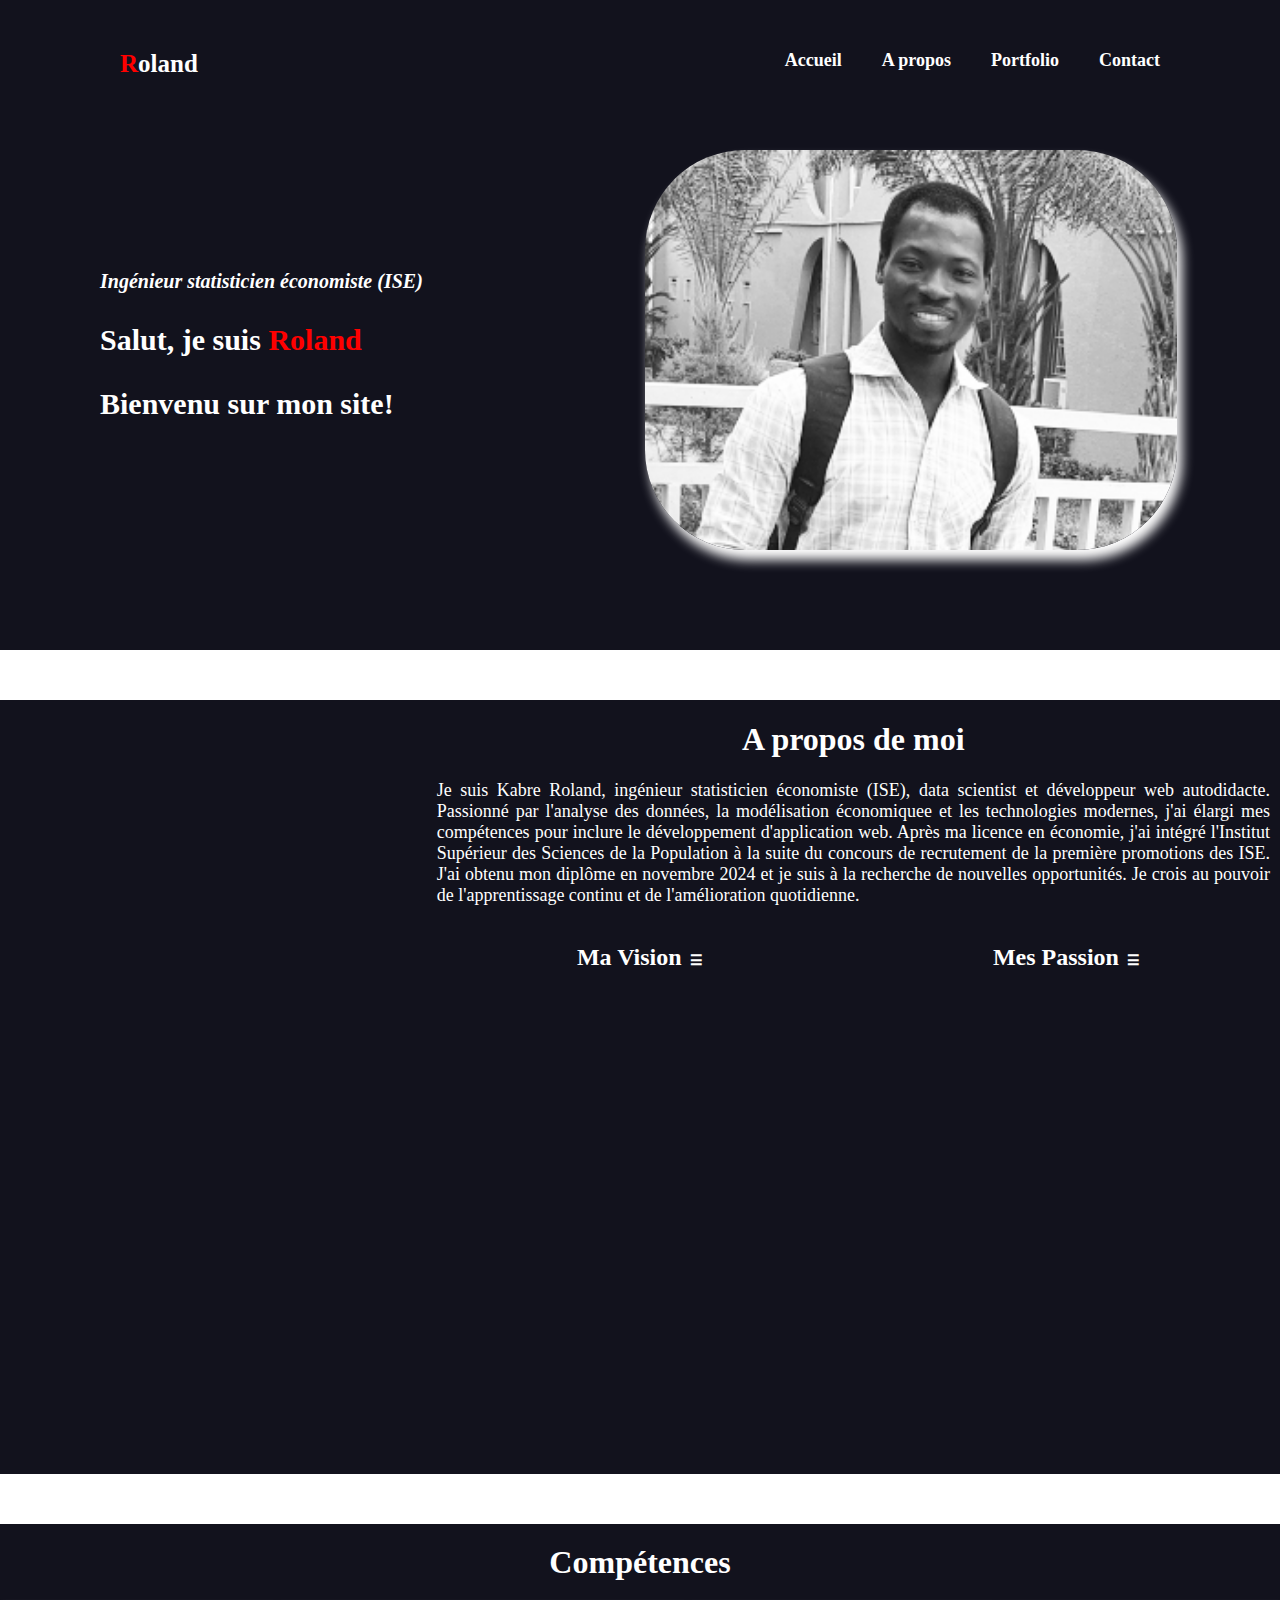
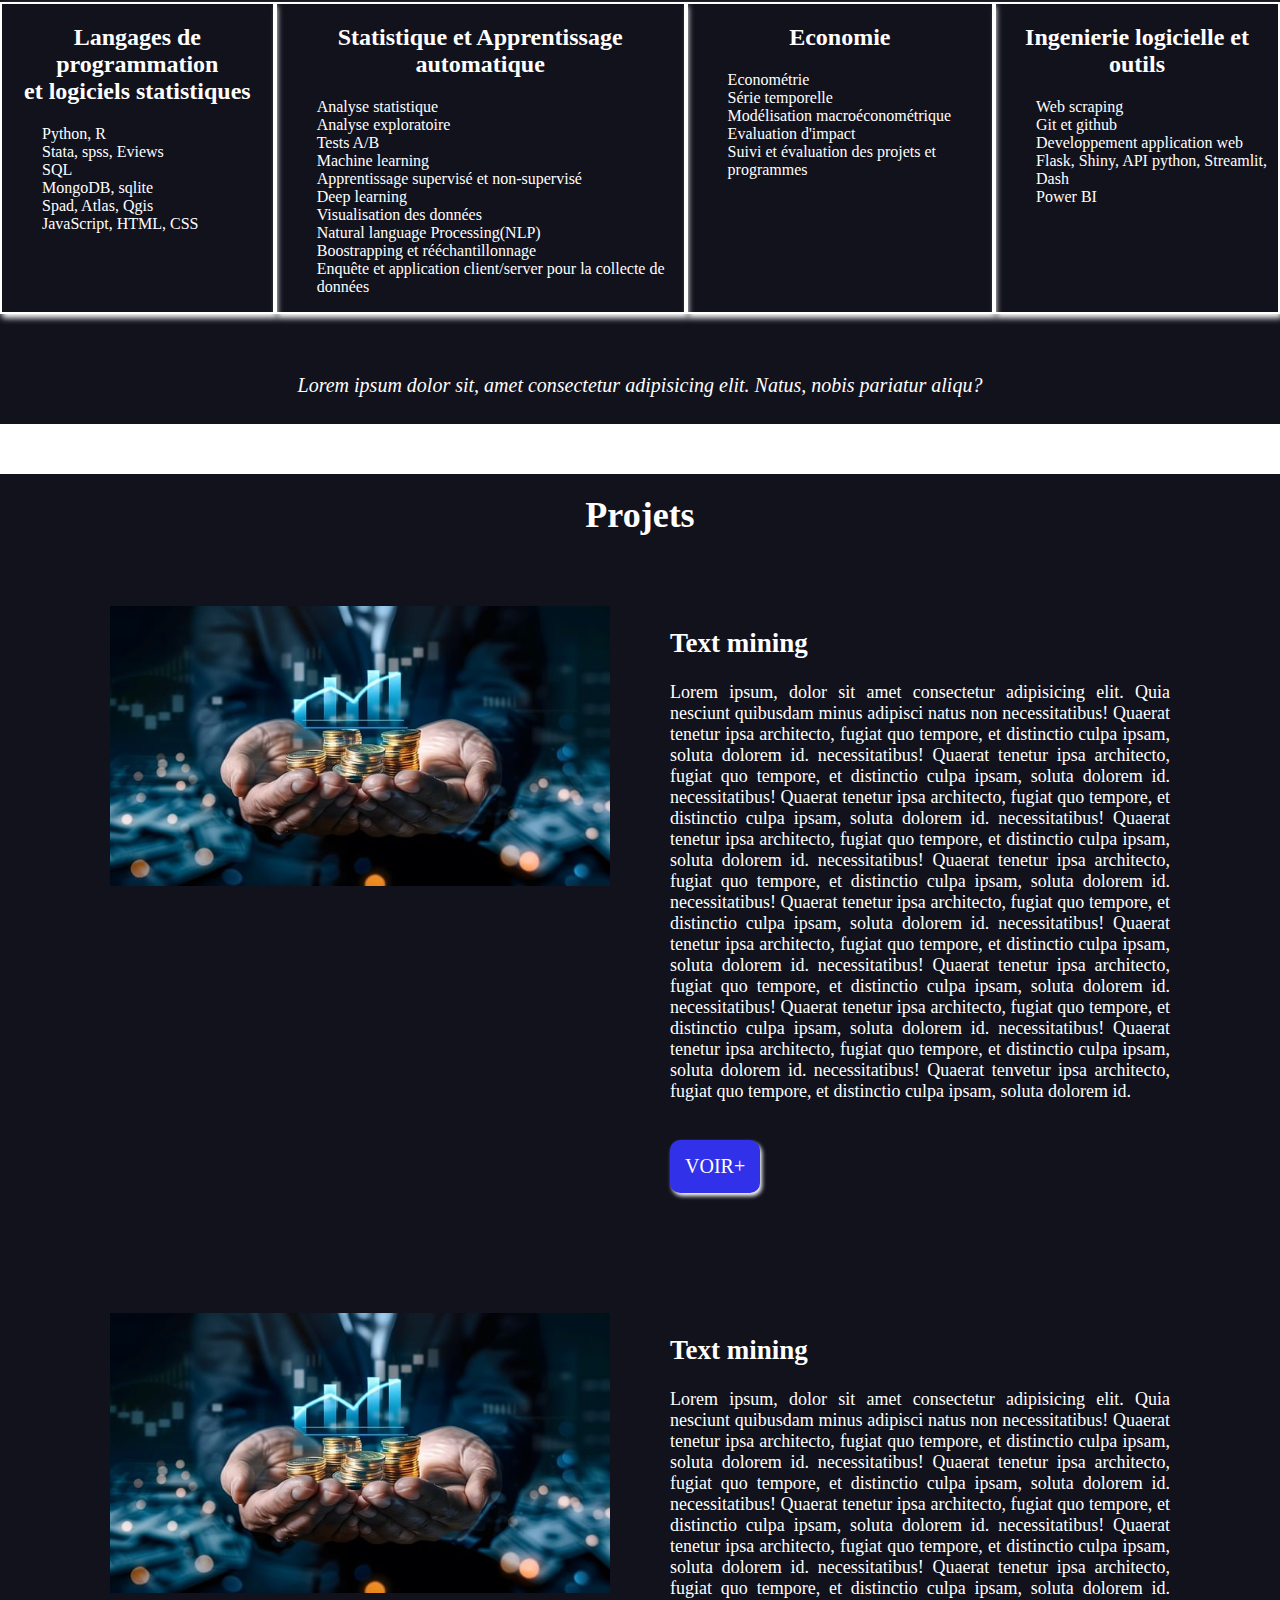
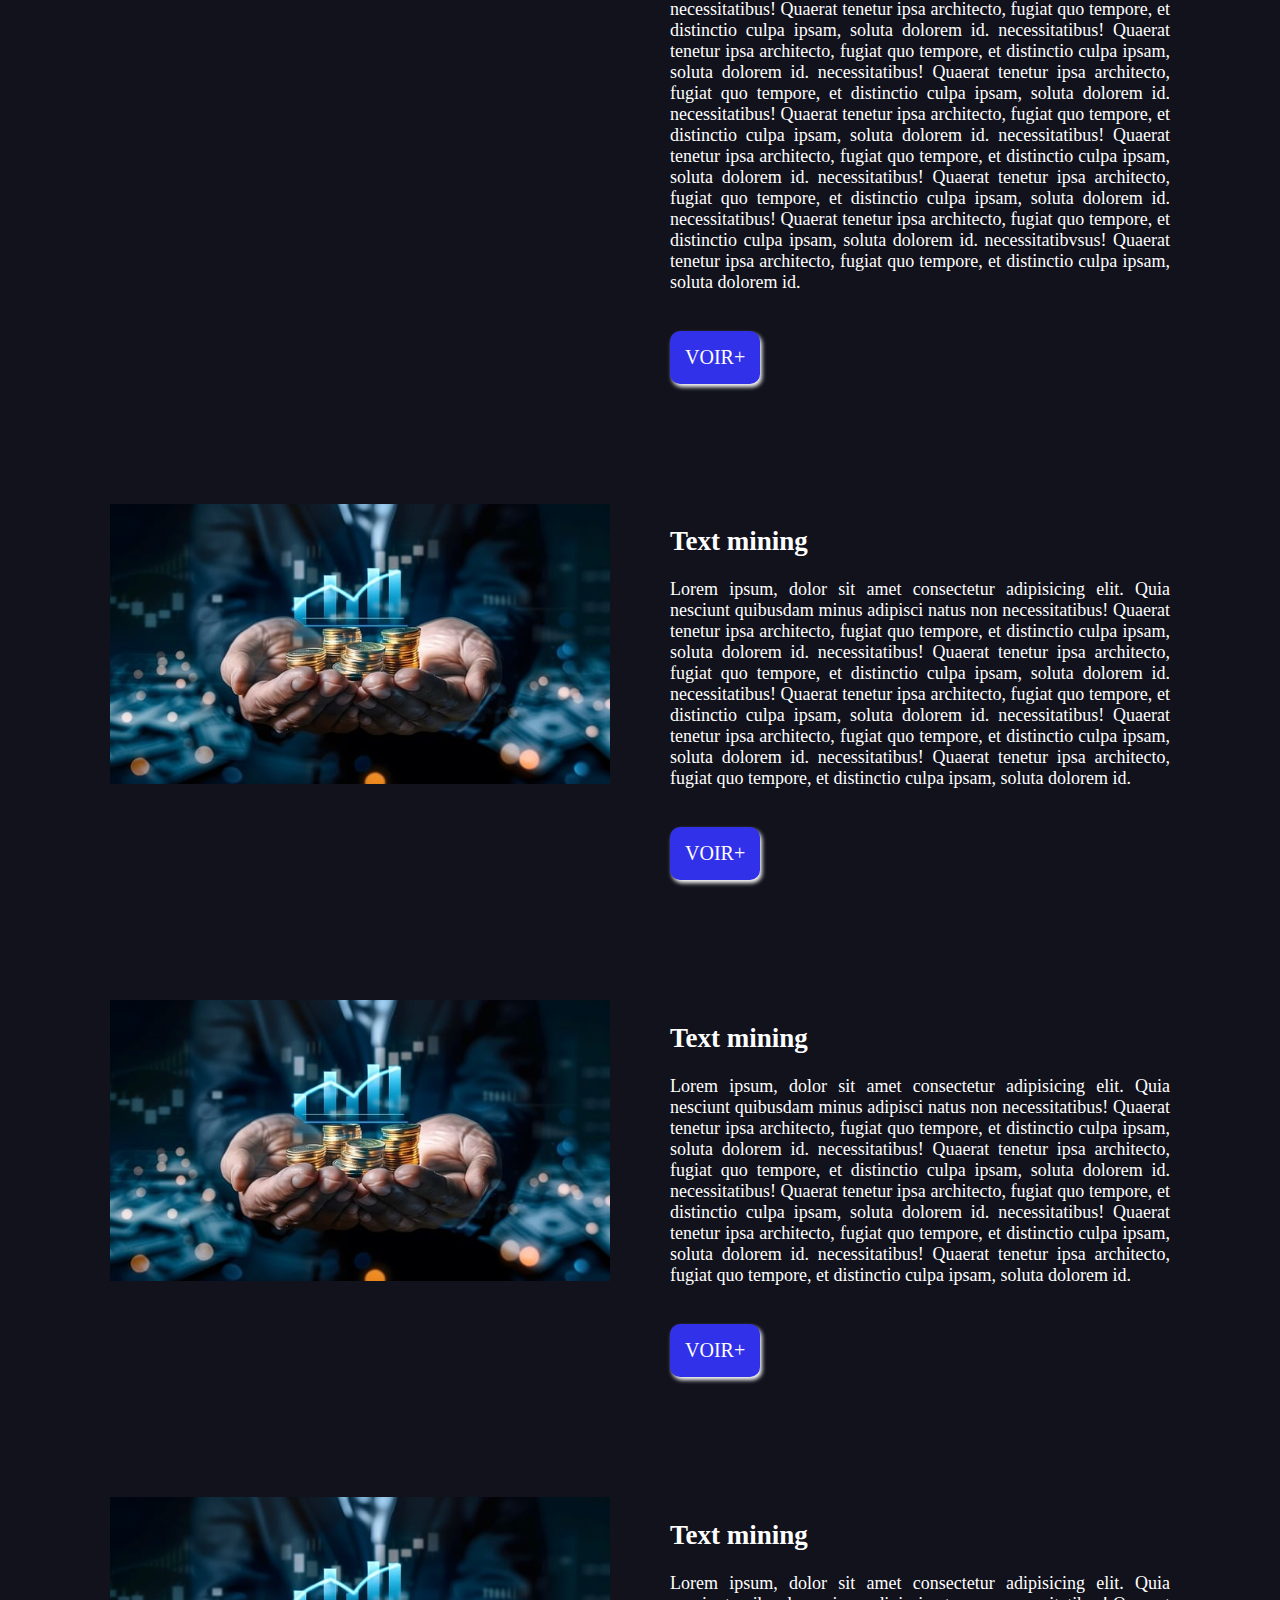
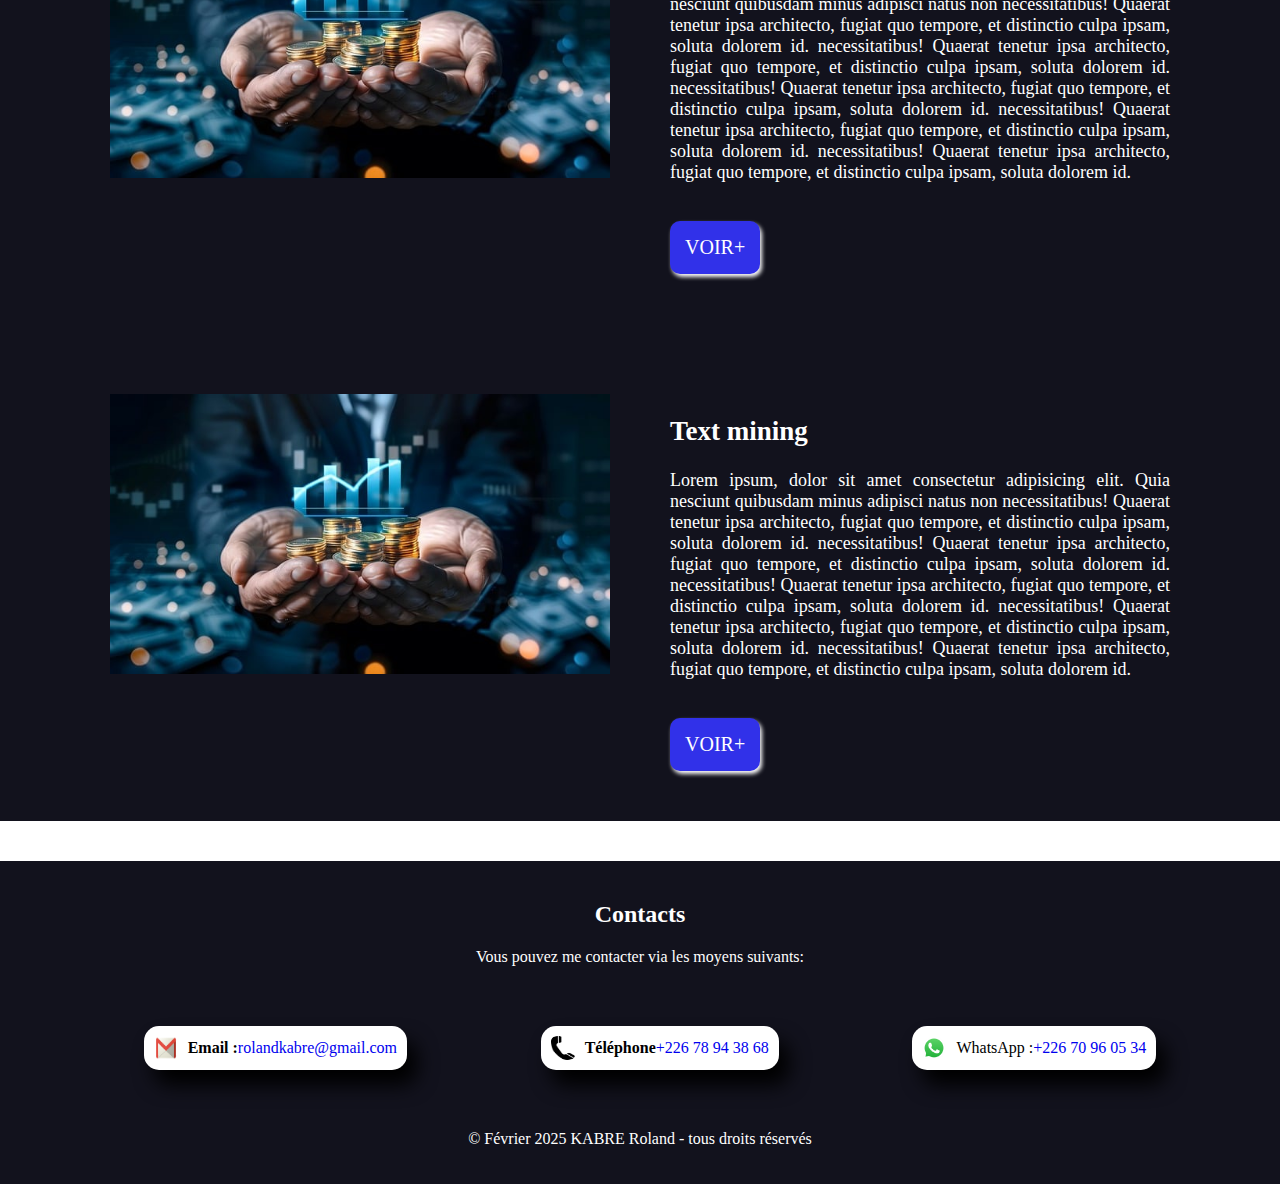
==== index.html @ 69290be6 "add file upload" ====
<!DOCTYPE html>
<html lang="en">
<head>
    <meta charset="UTF-8">
    <meta name="viewport" content="width=device-width, initial-scale=1.0">
    <link rel="stylesheet" href="style.css">
    <title>Document</title>
</head>
<body>
    <header class="entete" id="entete">
        <ul class="nav" style="font-weight: bold;">
            <li><a href="#entete">Accueil</a></li>
            <li><a href="#toutpropos">A propos</a></li>
            <li><a href="#toutprojet">Portfolio</a></li>
            <li><a href="#contact">Contact</a></li>
        </ul>
        <div class="logo" style="font-weight: bold;"><span style="color: red;">R</span>oland</div>
        <div class="monimage">
            <img src="img/20240203_103437.jpg" alt="ma photo">  
        </div>
        <div class="salut">
            <p style="font-size: 20px; font-style: italic; font-weight: bold;">Ingénieur statisticien économiste (ISE)</p>
          <p style="font-size: 30px; font-weight: bold;">Salut, je suis <span style="color: red;">Roland</span>
            <p style="font-size: 30px; font-weight: bold;">Bienvenu sur mon site!</p>
        </div>
    </header>
   <section class="toutpropos" id="toutpropos">
    <div class="image-apropos">
        <img src="img/moi.JPG" alt="photo de l'auteur" style="display: none;">
    </div>
    <div class="apropos">
        <div class="apropos-moi">
            <h1>A propos de moi</h1>
            <p style="font-size: 18px; text-align: justify; padding: 0 10px;">Je suis Kabre Roland, ingénieur statisticien économiste (ISE), data scientist et développeur web autodidacte. Passionné par l'analyse des données,
                la modélisation économiquee et les technologies modernes, j'ai élargi mes compétences pour inclure le développement d'application web. Après ma licence en économie, j'ai
                 intégré l'Institut Supérieur des Sciences de la Population à la suite du concours de recrutement de la première promotions des ISE.
                J'ai obtenu mon diplôme en novembre 2024 et je suis à la recherche de nouvelles opportunités. Je crois au pouvoir de l'apprentissage continu et de l'amélioration quotidienne.
            </p>
        </div>
        <div class=" forma-prof">
            <div class=" formation" id="formation">
                <h2 class="title1 title"> Ma Vision</h2>
                <div class="description1">
                    <p style="font-size: 18px; padding: 0 10px; text-align: justify;">
                    
                     De nos jours, nous avons la possibilité de se faire livrer en moins de 24 heures. <br> Pour nos choix nous avons les comparateurs 
                     et les avis clients. <br> Pour nos voyages et les cartes routières complexes, avec un smartphone tout devient simple et à portée de main. <br>
                     Et pour nos moments de ras-le-bol, les réseaux sociaux sont là, nous offrant un espace pour partager, nous exprimer, ou simplement nous divertir. <br>
                     Toutes ces interactions génèrent une quantité gigantesque de données, qualifiées souvent d'or noir du 21e siècle. <br>
                     Cependant, leur véritable valeur réside dans notre capacité à les analyser et à en tirer des enseignements utiles. Ma vision est de rendre ces données 
                     accessibles et compréhensibles pour tous, en m'appuyant sur des techniques d'analyse avancées et des technologies modernes. <br>
                     Mon objectif est de transformer ces informations brutes en outils concrets permettant de mieux comprendre le monde, de prendre des décisions éclairées
                     et d'innover.
                    </p>
                </div>
            </div>
            <div class=" competence" id="competence">
                <h2 class="title2 title">Mes Passion</h2>
                <div class="description2">
                    <p style="font-size: 18px; text-align: justify; padding-right: 10px; border-left: 2px solid;">
                        Je suis aussi animé par une passion pour l'enseignement et le partage des savoirs.
                        J'ai créé un site dédié à ces thématiques, et je propose également des formations,
                         des conférences et des ateliers sur l'analyse et la science des données.
                </p>
                </div>
            </div>
            
        </div>

    </div>

   </section> 

   <section class="competence" id="competence">
    <div>
        <h1>Compétences</h1>
    </div>
    <div class="conteneur">
        <div class="item">
            <h2>Langages de programmation <br> et logiciels statistiques</h2>
            <ul>
                <li>Python, R</li>
                <li>Stata, spss, Eviews</li>
                <li>SQL</li>
                <li>MongoDB, sqlite</li>
                <li>Spad, Atlas, Qgis</li>
                <li>JavaScript, HTML, CSS</li>

            </ul>
        </div>
        <div class="item">
            <h2>Statistique et Apprentissage automatique</h2>
            <ul>
                <li>Analyse statistique</li>
                <li>Analyse exploratoire</li>
                <li>Tests A/B</li>
                <li>Machine learning <br> Apprentissage supervisé et non-supervisé</li>
                <li>Deep learning</li>
                <li>Visualisation des données</li>
                <li>Natural language Processing(NLP)</li>
                <li>Boostrapping et rééchantillonnage</li>
                <li>Enquête et application client/server pour la collecte de données</li>
            </ul>
        </div>
        <div class="item">
            <h2>Economie</h2>
                <ul>
                    <li>Econométrie</li>
                    <li>Série temporelle</li>
                    <li>Modélisation macroéconométrique</li>
                    <li>Evaluation d'impact</li>
                    <li>Suivi et évaluation des projets et programmes</li>
                </ul>
        </div>
        <div class="item">
            <h2>Ingenierie logicielle et outils</h2>
            <ul>
                <li>Web scraping</li>
                <li>Git et github</li>
                <li>Developpement application web <br> Flask, Shiny, API python, Streamlit, Dash </li>
                <li>Power BI</li>
            </ul>
        </div>
    </div>
    <div>
        <p class="macitation">Lorem ipsum dolor sit, amet consectetur adipisicing elit. Natus, nobis pariatur aliqu?</p>
    </div>
   </section>

   <section class="toutprojet" id="toutprojet">
    <div>
        <h1>Projets</h1>
    </div>
    <div class="conteneur-projet">
        <div class="item-projet">
            <div class="back1">
                <img src="img/micro.jpg" alt="">
            </div>
            <div class="text1">
                <h2>Text mining</h2>
                <p>
                    Lorem ipsum, dolor sit amet consectetur adipisicing elit. Quia nesciunt quibusdam minus adipisci natus non
                     necessitatibus! Quaerat tenetur ipsa architecto, fugiat quo tempore, et distinctio culpa ipsam, soluta dolorem id.
                     necessitatibus! Quaerat tenetur ipsa architecto, fugiat quo tempore, et distinctio culpa ipsam, soluta dolorem id.
                     necessitatibus! Quaerat tenetur ipsa architecto, fugiat quo tempore, et distinctio culpa ipsam, soluta dolorem id.
                     necessitatibus! Quaerat tenetur ipsa architecto, fugiat quo tempore, et distinctio culpa ipsam, soluta dolorem id.
                     necessitatibus! Quaerat tenetur ipsa architecto, fugiat quo tempore, et distinctio culpa ipsam, soluta dolorem id.
                     necessitatibus! Quaerat tenetur ipsa architecto, fugiat quo tempore, et distinctio culpa ipsam, soluta dolorem id.
                     necessitatibus! Quaerat tenetur ipsa architecto, fugiat quo tempore, et distinctio culpa ipsam, soluta dolorem id.
                     necessitatibus! Quaerat tenetur ipsa architecto, fugiat quo tempore, et distinctio culpa ipsam, soluta dolorem id.
                     necessitatibus! Quaerat tenetur ipsa architecto, fugiat quo tempore, et distinctio culpa ipsam, soluta dolorem id.
                     necessitatibus! Quaerat tenetur ipsa architecto, fugiat quo tempore, et distinctio culpa ipsam, soluta dolorem id.
                     necessitatibus! Quaerat tenvetur ipsa architecto, fugiat quo tempore, et distinctio culpa ipsam, soluta dolorem id.
                </p>
                <p class="voir"><a href="#" style="text-decoration: none; color: white;">VOIR+</a></p>

            </div>
           
        </div>
        <div class="item-projet">
            <div class="back2">
                <img src="img/micro.jpg" alt="">
            </div>
            <div class="text2">
                <h2>Text mining</h2>
                <p>
                    Lorem ipsum, dolor sit amet consectetur adipisicing elit. Quia nesciunt quibusdam minus adipisci natus non
                     necessitatibus! Quaerat tenetur ipsa architecto, fugiat quo tempore, et distinctio culpa ipsam, soluta dolorem id.
                     necessitatibus! Quaerat tenetur ipsa architecto, fugiat quo tempore, et distinctio culpa ipsam, soluta dolorem id.
                     necessitatibus! Quaerat tenetur ipsa architecto, fugiat quo tempore, et distinctio culpa ipsam, soluta dolorem id.
                     necessitatibus! Quaerat tenetur ipsa architecto, fugiat quo tempore, et distinctio culpa ipsam, soluta dolorem id.
                     necessitatibus! Quaerat tenetur ipsa architecto, fugiat quo tempore, et distinctio culpa ipsam, soluta dolorem id.
                     necessitatibus! Quaerat tenetur ipsa architecto, fugiat quo tempore, et distinctio culpa ipsam, soluta dolorem id.
                     necessitatibus! Quaerat tenetur ipsa architecto, fugiat quo tempore, et distinctio culpa ipsam, soluta dolorem id.
                     necessitatibus! Quaerat tenetur ipsa architecto, fugiat quo tempore, et distinctio culpa ipsam, soluta dolorem id.
                     necessitatibus! Quaerat tenetur ipsa architecto, fugiat quo tempore, et distinctio culpa ipsam, soluta dolorem id.
                     necessitatibus! Quaerat tenetur ipsa architecto, fugiat quo tempore, et distinctio culpa ipsam, soluta dolorem id.
                     necessitatibus! Quaerat tenetur ipsa architecto, fugiat quo tempore, et distinctio culpa ipsam, soluta dolorem id.
                     necessitatibus! Quaerat tenetur ipsa architecto, fugiat quo tempore, et distinctio culpa ipsam, soluta dolorem id.
                     necessitatibvsus! Quaerat tenetur ipsa architecto, fugiat quo tempore, et distinctio culpa ipsam, soluta dolorem id.
                </p>
                <p class="voir">VOIR+</p>
            </div>
        </div>
        <div class="item-projet">
            <div class="back3">
                <img src="img/micro.jpg" alt="">
            </div>
            <div class="text3">
                <h2>Text mining</h2>
                <p>
                    Lorem ipsum, dolor sit amet consectetur adipisicing elit. Quia nesciunt quibusdam minus adipisci natus non
                     necessitatibus! Quaerat tenetur ipsa architecto, fugiat quo tempore, et distinctio culpa ipsam, soluta dolorem id.
                     necessitatibus! Quaerat tenetur ipsa architecto, fugiat quo tempore, et distinctio culpa ipsam, soluta dolorem id.
                     necessitatibus! Quaerat tenetur ipsa architecto, fugiat quo tempore, et distinctio culpa ipsam, soluta dolorem id.
                     necessitatibus! Quaerat tenetur ipsa architecto, fugiat quo tempore, et distinctio culpa ipsam, soluta dolorem id.
                     necessitatibus! Quaerat tenetur ipsa architecto, fugiat quo tempore, et distinctio culpa ipsam, soluta dolorem id.
                </p>
                <p class="voir">VOIR+</p>
            </div>
        </div>
        <div class="item-projet">
            <div class="back4">
                <img src="img/micro.jpg" alt="">
            </div>
            <div class="text4">
                <h2>Text mining</h2>
                <p>
                    Lorem ipsum, dolor sit amet consectetur adipisicing elit. Quia nesciunt quibusdam minus adipisci natus non
                     necessitatibus! Quaerat tenetur ipsa architecto, fugiat quo tempore, et distinctio culpa ipsam, soluta dolorem id.
                     necessitatibus! Quaerat tenetur ipsa architecto, fugiat quo tempore, et distinctio culpa ipsam, soluta dolorem id.
                     necessitatibus! Quaerat tenetur ipsa architecto, fugiat quo tempore, et distinctio culpa ipsam, soluta dolorem id.
                     necessitatibus! Quaerat tenetur ipsa architecto, fugiat quo tempore, et distinctio culpa ipsam, soluta dolorem id.
                     necessitatibus! Quaerat tenetur ipsa architecto, fugiat quo tempore, et distinctio culpa ipsam, soluta dolorem id.
                </p>
                <p class="voir">VOIR+</p>
            </div>
        </div>
        <div class="item-projet">
            <div class="back5">
                <img src="img/micro.jpg" alt="">
            </div>
            <div class="text5">
                <h2>Text mining</h2>
                <p>
                    Lorem ipsum, dolor sit amet consectetur adipisicing elit. Quia nesciunt quibusdam minus adipisci natus non
                     necessitatibus! Quaerat tenetur ipsa architecto, fugiat quo tempore, et distinctio culpa ipsam, soluta dolorem id.
                     necessitatibus! Quaerat tenetur ipsa architecto, fugiat quo tempore, et distinctio culpa ipsam, soluta dolorem id.
                     necessitatibus! Quaerat tenetur ipsa architecto, fugiat quo tempore, et distinctio culpa ipsam, soluta dolorem id.
                     necessitatibus! Quaerat tenetur ipsa architecto, fugiat quo tempore, et distinctio culpa ipsam, soluta dolorem id.
                     necessitatibus! Quaerat tenetur ipsa architecto, fugiat quo tempore, et distinctio culpa ipsam, soluta dolorem id.
                </p>
                <p class="voir">VOIR+</p>
            </div>
        </div>
        <div class="item-projet">
            <div class="back6">
                <img src="img/micro.jpg" alt="">
            </div>
            <div class="text6">
                <h2>Text mining</h2>
                <p>
                    Lorem ipsum, dolor sit amet consectetur adipisicing elit. Quia nesciunt quibusdam minus adipisci natus non
                     necessitatibus! Quaerat tenetur ipsa architecto, fugiat quo tempore, et distinctio culpa ipsam, soluta dolorem id.
                     necessitatibus! Quaerat tenetur ipsa architecto, fugiat quo tempore, et distinctio culpa ipsam, soluta dolorem id.
                     necessitatibus! Quaerat tenetur ipsa architecto, fugiat quo tempore, et distinctio culpa ipsam, soluta dolorem id.
                     necessitatibus! Quaerat tenetur ipsa architecto, fugiat quo tempore, et distinctio culpa ipsam, soluta dolorem id.
                     necessitatibus! Quaerat tenetur ipsa architecto, fugiat quo tempore, et distinctio culpa ipsam, soluta dolorem id.
                </p>
                <p class="voir">VOIR+</p>
            </div>
        </div>
   </section>


   <!-- Pour la partie footer------------------------------>

   <footer id="contact" class="defile">
    <div class="titre">
        <h2 class="titre-texte"><span>C</span>ontacts</h2>
        <p >Vous pouvez me contacter via les moyens suivants:</p>
    </div>
    <div class="footer-container">
        <ul>
            <li>
                <img src="img/gmail.png" alt="logo de Gmail">
                <strong style="color: black;">Email :</strong> <a href="mailto: rolandkabre@gmail.com">rolandkabre@gmail.com</a>
            </li>
            <li>
                <img src="img/tel.png" alt="logo de téléphone">
                <strong style="color: black;">Téléphone</strong> <a href="tel:+226 78 94 38 68"> +226 78 94 38 68</a>
            </li>
            <li>
                <img src="img/whats.png" alt="logo de whatsapp">
                <strongs style="color: black;">WhatsApp : </strongs> <a href="https://wa.me/22670960534?text=Bonjour!" target="_blank">+226 70 96 05 34</a>
            </li>
        </ul>
    </div>
    <p class="copy">&copy; Février 2025 KABRE Roland - tous droits réservés</p>
</footer>

   <section class="Contact">
    
   </section>
   <script src="jquery-3.7.1.js"></script>
   <script src="javas.js"></script>
</body>
</html>
---- style.css ----
body {
    margin: 0 auto;
    }

.entete {
    background-color: rgb(18, 18, 29);
    position: sticky;
    height: 650px;
    color: white;
    margin-bottom: 50px;
}


.nav {
    display: flex;
    position:absolute;
    top: 0;
    right: 0;
    margin-top: 30px;
    margin-right: 100px;
    color: white;

}

.nav li {
    display: inline-block;
    padding: 20px;
    font-size: 18px;
    color: white;
}

.nav li a {
    color: white;
    text-decoration: none;
}
.nav li a:hover {
    text-decoration: underline;
    color: red;
}

.logo {
    position: absolute;
    top: 0;
    left: 0;
    margin-top: 30px;
    padding: 20px;
    margin-left: 100px;
    font-size: 25px;
}

.monimage {
    position: absolute;
    top: 150px;
    right: 335px;
    width: 300px;
    height: auto;

}

.monimage img {
    height: 400px;
    border-radius: 100px;
    box-shadow: 5px 10px 12px white;
}
.salut {
    position: absolute;
    top: 250px;
    margin-left: 100px;
}


/* la parite apropos----------------------------------------------------------------------*/

.toutpropos {
    display: flex;
    justify-content: center;
    background-color: rgb(18, 18, 29);
    color: white;
    margin-bottom: 50px;

}

.image-apropos {
    flex: 1;
}

.image-apropos img {
    width: 100%;
    height: 700px;
    border-radius: 200px;
}

.apropos{
    flex: 2;
    text-align: center;
}

.forma-prof{
    display: flex;
}
.competence  {
    flex: 1;
}
.formation{
    flex:1
}
.passion{
    flex: 1;
}


/*pour afficher/cacher la formation et experience*/
.description1, .description2, .description3{
    display: none;
}
.title1, .title2, .title3{
    cursor: pointer;
}

.title1::after, .title2::after, .title3::after{
    content: " \2630";
    font-size: 14px;
    margin-left: 5px;
}
.title1.active::after, .title2.active::after, .title3.active::after{
    content: " \25B2";
}



/* pour la partie competence------------------------------------------------------------------*/

.competence{
    background-color: rgb(18, 18, 29);
    color: white;
    height: 500px;
    margin-bottom: 50px;

}

.competence h1 {
    text-align: center;
    padding-top: 20px;
}
.conteneur{
    display: flex;
    justify-content: space-evenly;
    justify-items: center;
    font-size: 16px;
}
.conteneur .item {
    border: 2px solid white;
    box-shadow: 2px 4px 6px white;
}

.conteneur .item h2 {
    text-align: center;
}

.conteneur .item ul li {
    list-style-type: none;
    padding: 0;
    margin: 0;
}

.macitation{
    font-size: 20px;
    font-style: italic;
    text-align: center;
    padding-top: 40px;
}



/* pour la section PROJETS-----------------------------------------------------------------*/

/*
.toutprojet{
    background-color: rgb(18, 18, 29);
    color: white;
}
.conteneur-projet {
    display: flex;
    justify-content: center;
    flex-wrap: wrap;
    margin-top: 40px;
}

.conteneur-projet .item-projet {
    width: 400px;
    margin: 20px;
    padding: 20px;
    border: 1px solid #fff;
    box-shadow: 5px 15px 25px rgba(0, 0, 0 );
    text-align: center;
}

.conteneur-projet .item-projet img {
    position: relative;
    width: 100%;
    height: 250px;
    object-fit: cover;
    border-radius: 5px;
}*/


.toutprojet{
    background-color: rgb(18, 18, 29);
    color: white;
    font-size: 18px;
}
.toutprojet h1 {
    text-align: center;
    padding-top: 20px;
}

.item-projet {
    display: flex;
    justify-content:center;
    margin: 40px;
}

.item-projet div {
    width: 500px;
    height: auto;
    padding: 30px;
    text-align: justify;

}



.item-projet div img {
    width: 500px;
    height: auto;
}

.voir{
    background-color: rgb(49, 49, 233);
    display: inline-block;
    font-size: 20px;
    padding: 15px;
    border-radius: 10px;
    box-shadow: 2px 3px 4px white;
    text-align: center;
}



/* partie footer contact ----------------------*/
footer {
    
    text-align: center;
    padding: 20px 0;
 }
 footer .titre {
    margin-bottom: 30px;
 }
 footer .copy {
    margin-top: 30px;
 }
 
 .footer-container {
    color: white;
    width: 100%;
    margin: 0 auto;
    padding: 10px;
 }
 
 .footer-container h2 {
    font-size: 24px;
    margin-bottom: 10px;
 }
 
 .footer-container ul {
    list-style-type: none;
    padding: 0;
    margin: 10px 0;
    display: flex;
    flex-wrap: wrap;
    justify-content:space-evenly;
    align-items: center;
 
 }
 
 .footer-container ul li {
    font-size: 16px;
    margin: 10px 0;
    display: flex;
    align-items: center;
    justify-content: start;
    background-color: white;
    padding: 10px;
    border-radius: 15px;
    box-shadow: 10px 15px 20px black;
       
 }
 
 .footer-container ul li a {
    text-decoration: none;
    
 }
 
 .footer-container ul li a:hover{
    color: red;
    letter-spacing: 2px;
 }
 
 .footer-container ul li img {
    margin-right: 10px;
    vertical-align: middle;
    border-radius: 5px;
    width: 24px;
    height: 24px;
 }
 
 .contact {
    width: 100%;
 }
 footer .copy {
    text-align: center;
 }
 

 #contact {
    background-color: rgb(18, 18, 29);
    color: white;
 }
 
 

/*Pour les mobiles de petits écrans-----------------------------------------------------------*/
@media (max-width: 480px){

    body{
        color: white;
    }

    .entete {
        background-color: rgb(18, 18, 29);
        position: sticky;
        height: 600px;
        color: white;
    }
    
    
    .nav {
        display: flex;
        justify-content: center;
        align-items: center;
        position:absolute;
        top: 0;
        left: -45px;
        background-color: brown;
        margin-top: 10px;
        color: white;
        width: 100%;
    
    }
    
    .nav li {
        display: inline-block;
        padding: 5px;
        font-size: 1em;
        color: white;
    }
    
    .nav li a {
        color: white;
        text-decoration: none;
    }
    .nav li a:hover {
        text-decoration: underline;
        color: orangered;
    }
    
    .logo {
        background-color: brown;
        position: absolute;
        top: 0;
        left: 0;
        margin-top: 30px;
        padding: 20px;
        margin-left: 50px;
        font-size: 25px;
        display: none;
    }
    
    .monimage {
        position: absolute;
        top: 90px;
        left: 75px;
        width: 100px;
        height: auto;
    
    }
    
    .monimage img {
        height: 150px;
        border-radius: 50px;
        box-shadow: 3px 7px 12px white;
    }
    .salut {
        position: absolute;
        top: 300px;
        margin-left: 50px;
    }


    .toutpropos {
        display: flex;
        flex-direction: column;
        justify-content: center;
        background-color: rgb(18, 18, 29);
        color: white;
    
    }


    .apropos p {
        text-align: justify;
        padding: 10px;

    }
    .forma-prof{
        display: flex;
        flex-direction: column;
    }

    .image-apropos img {
        display: none;
    }



    .competence{
        background-color: rgb(18, 18, 29);
        color: white;
        margin-top: 45px;
        height: 1140px;
    }
    
    .competence h1 {
        text-align: center;
        padding-top: 20px;
    }
    .conteneur{
        display: flex;
        flex-direction: column;
        justify-content:space-evenly;
    }

    .conteneur .item {
        border: 1px solid white;
        box-shadow: 1px 2px 2px white;
    }



    .toutprojet{
        background-color: rgb(18, 18, 29);
        color: white;
        font-size: 18px;
    }

    .voir{
        background-color: rgb(49, 49, 233);
        display: inline-block;
        font-size: 20px;
        padding: 5px;
        border-radius: 10px;
        box-shadow: 2px 3px 4px white;
        text-align: center;
    }
    
    .item-projet {
        display: flex;
        flex-direction: column-reverse;
        justify-content:center;
        margin: 20px;
        align-items: center;
    }

    .item-projet div {
        width: 250px;
        height: auto;
        padding: 2px;
        text-align: justify;
    }
  
    .item-projet .back1 img {
        width: 280px;
        height: auto;
    }

    .item-projet .back2 img {
        width: 250px;
        height: auto;
    }
    .item-projet .back3 img {
        width: 250px;
        height: auto;
    }
    .item-projet .back4 img {
        width: 250px;
        height: auto;
    }
    .item-projet .back5 img {
        width: 250px;
        height: auto;
    }
    .item-projet .back6 img {
        width: 250px;
        height: auto;
    }
   
}
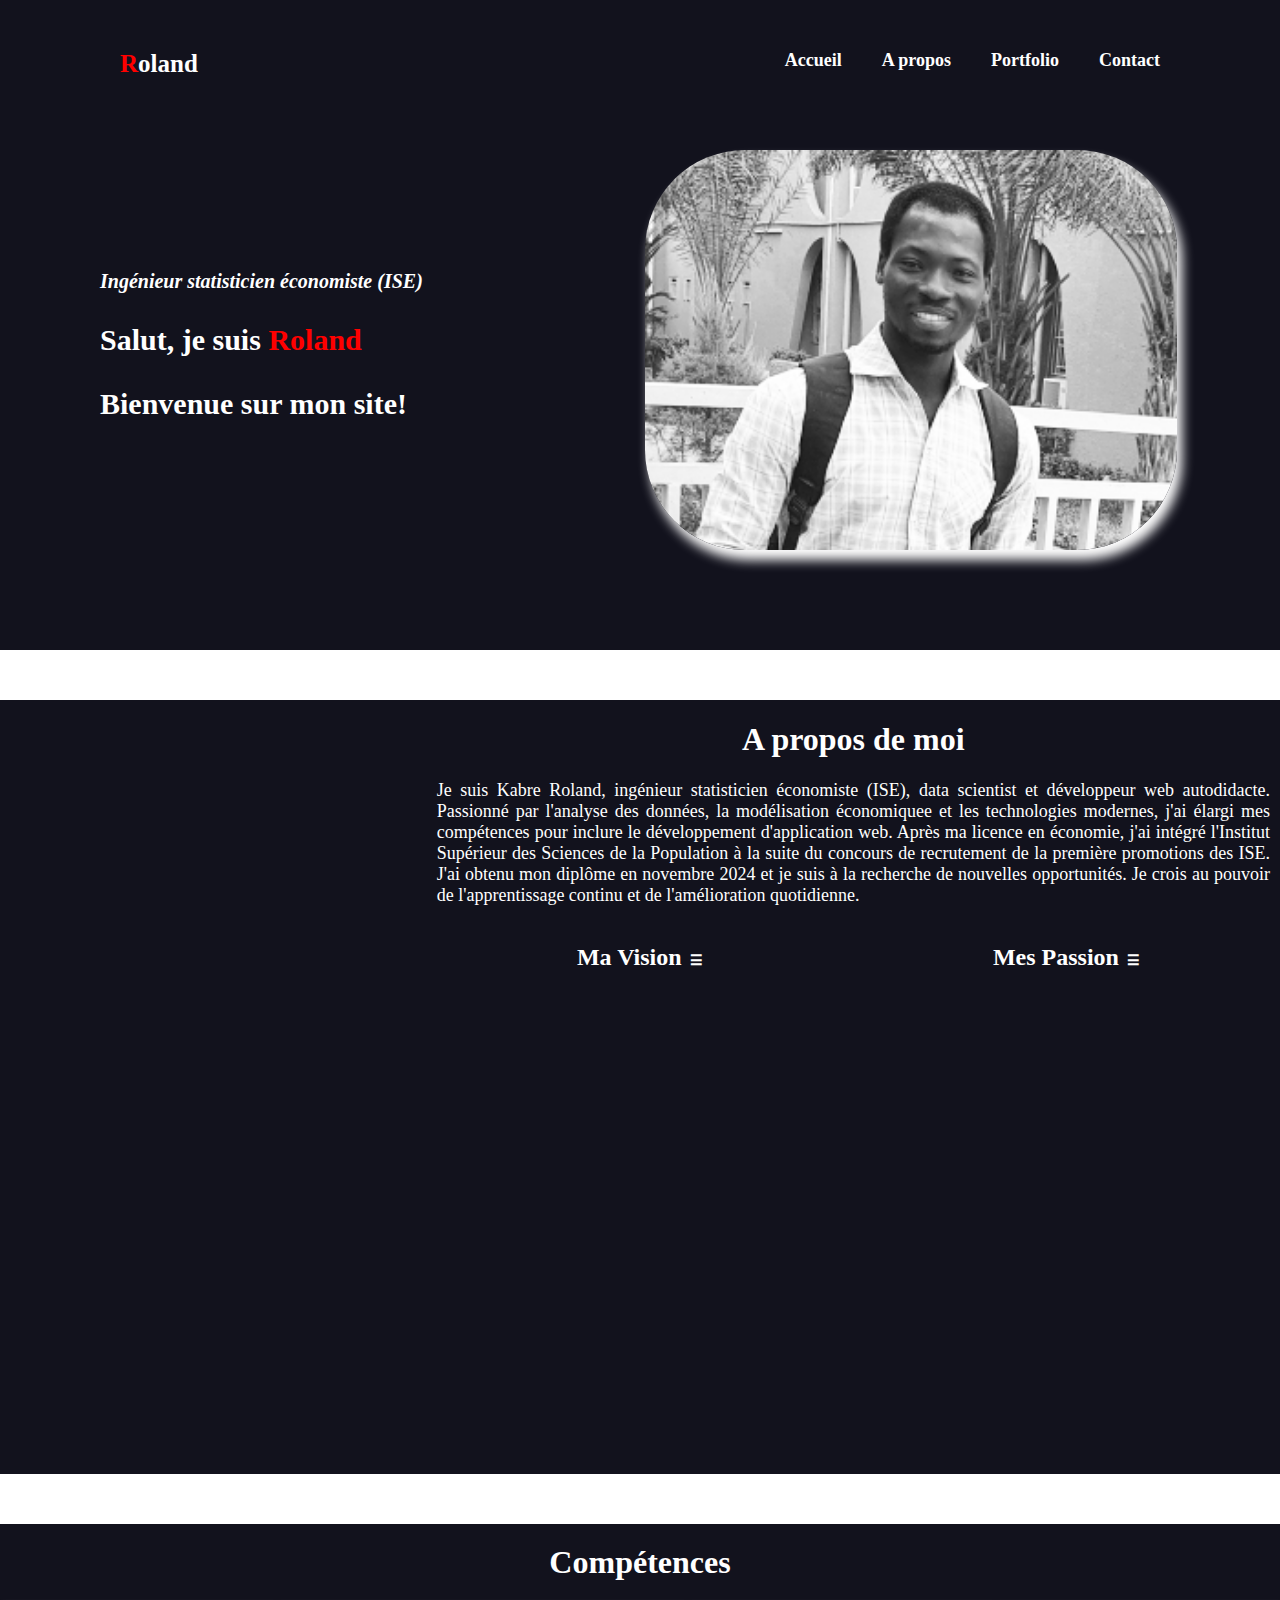
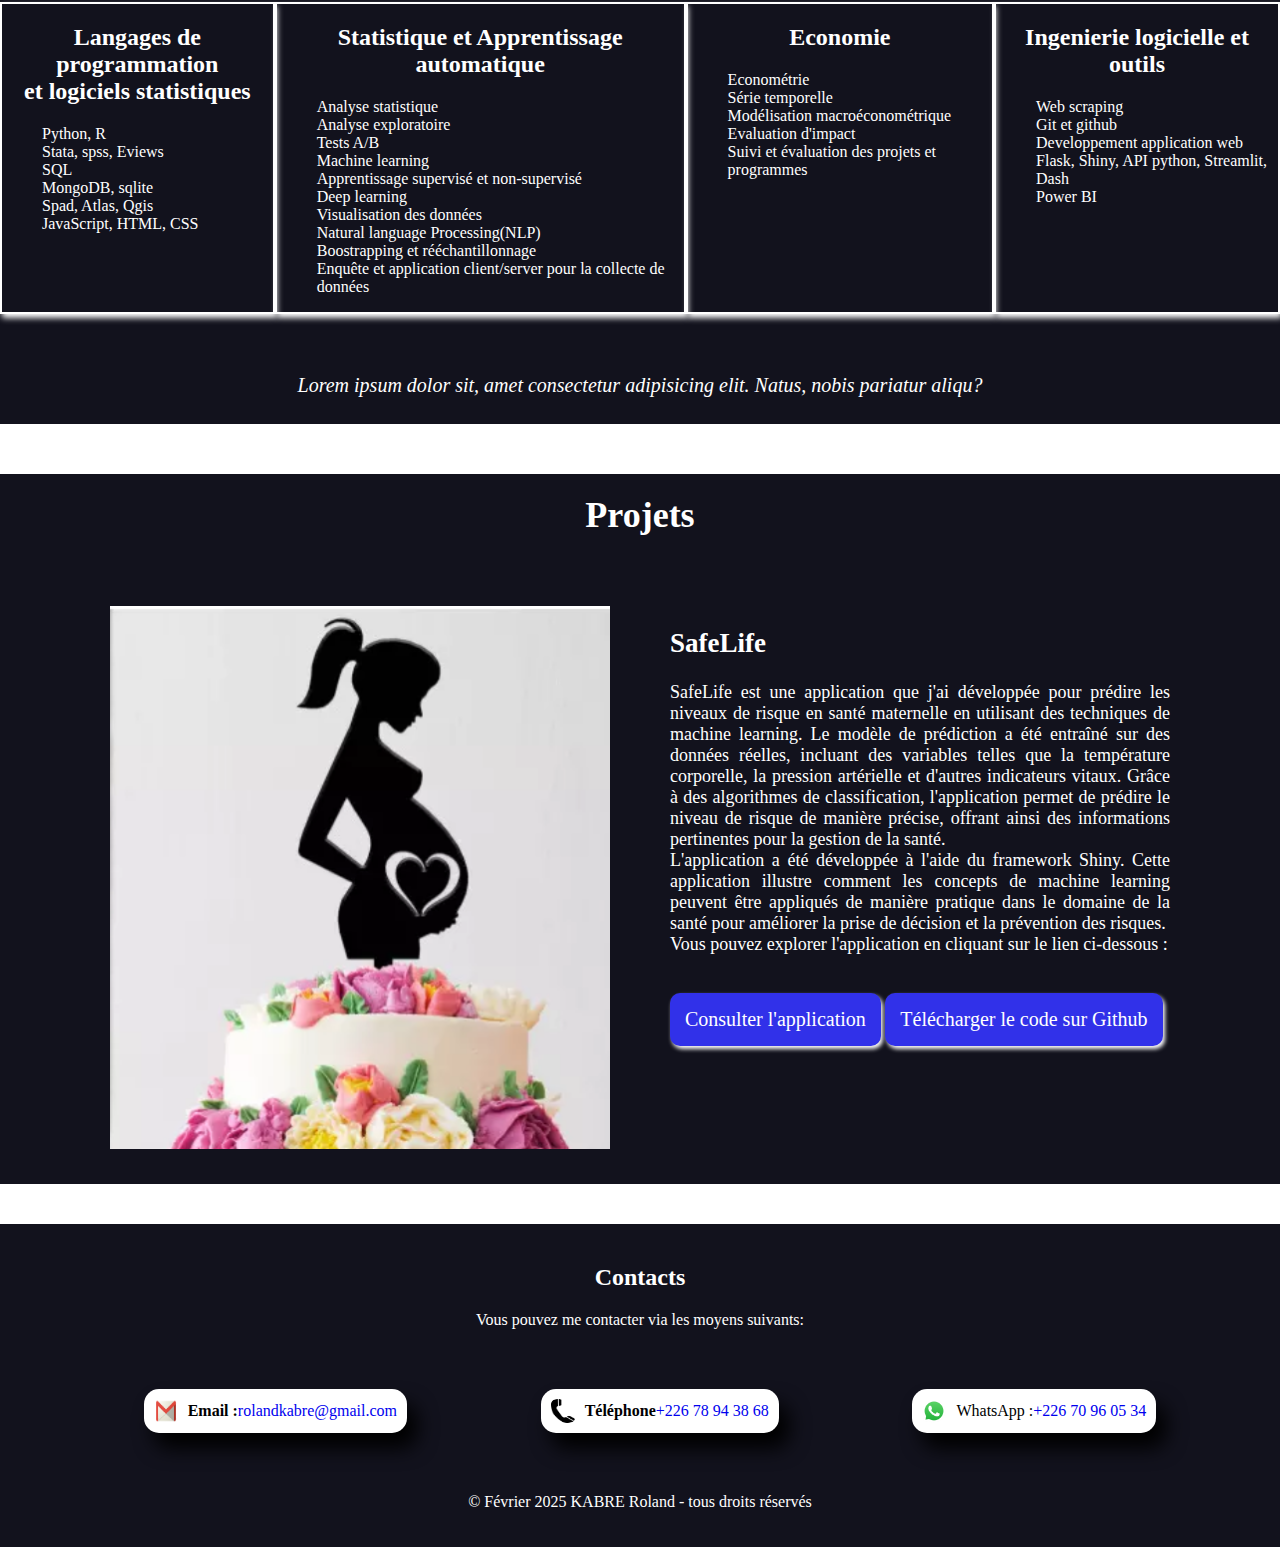
==== commit 89442037: "ad" ====
--- a/index.html
+++ b/index.html
@@ -21,7 +21,7 @@
         <div class="salut">
             <p style="font-size: 20px; font-style: italic; font-weight: bold;">Ingénieur statisticien économiste (ISE)</p>
           <p style="font-size: 30px; font-weight: bold;">Salut, je suis <span style="color: red;">Roland</span>
-            <p style="font-size: 30px; font-weight: bold;">Bienvenu sur mon site!</p>
+            <p style="font-size: 30px; font-weight: bold;">Bienvenue sur mon site!</p>
         </div>
     </header>
    <section class="toutpropos" id="toutpropos">
@@ -134,122 +134,26 @@
     <div class="conteneur-projet">
         <div class="item-projet">
             <div class="back1">
-                <img src="img/micro.jpg" alt="">
+                <img src="img/femme.png" alt="">
             </div>
             <div class="text1">
-                <h2>Text mining</h2>
+                <h2>SafeLife</h2>
                 <p>
-                    Lorem ipsum, dolor sit amet consectetur adipisicing elit. Quia nesciunt quibusdam minus adipisci natus non
-                     necessitatibus! Quaerat tenetur ipsa architecto, fugiat quo tempore, et distinctio culpa ipsam, soluta dolorem id.
-                     necessitatibus! Quaerat tenetur ipsa architecto, fugiat quo tempore, et distinctio culpa ipsam, soluta dolorem id.
-                     necessitatibus! Quaerat tenetur ipsa architecto, fugiat quo tempore, et distinctio culpa ipsam, soluta dolorem id.
-                     necessitatibus! Quaerat tenetur ipsa architecto, fugiat quo tempore, et distinctio culpa ipsam, soluta dolorem id.
-                     necessitatibus! Quaerat tenetur ipsa architecto, fugiat quo tempore, et distinctio culpa ipsam, soluta dolorem id.
-                     necessitatibus! Quaerat tenetur ipsa architecto, fugiat quo tempore, et distinctio culpa ipsam, soluta dolorem id.
-                     necessitatibus! Quaerat tenetur ipsa architecto, fugiat quo tempore, et distinctio culpa ipsam, soluta dolorem id.
-                     necessitatibus! Quaerat tenetur ipsa architecto, fugiat quo tempore, et distinctio culpa ipsam, soluta dolorem id.
-                     necessitatibus! Quaerat tenetur ipsa architecto, fugiat quo tempore, et distinctio culpa ipsam, soluta dolorem id.
-                     necessitatibus! Quaerat tenetur ipsa architecto, fugiat quo tempore, et distinctio culpa ipsam, soluta dolorem id.
-                     necessitatibus! Quaerat tenvetur ipsa architecto, fugiat quo tempore, et distinctio culpa ipsam, soluta dolorem id.
+                    SafeLife est une application que j'ai développée pour prédire les niveaux de risque en 
+                    santé maternelle en utilisant des techniques de machine learning. Le modèle de prédiction a été entraîné sur des données réelles, 
+                    incluant des variables telles que la température corporelle, la pression artérielle et d'autres indicateurs vitaux. Grâce
+                 à des algorithmes de classification, l'application permet de prédire le niveau de risque de manière précise, offrant ainsi des informations pertinentes pour la gestion de la santé. <br>
+L'application a été développée à l'aide du framework Shiny. 
+Cette application illustre comment les concepts de machine learning peuvent être appliqués de manière pratique dans le domaine de la santé 
+pour améliorer la prise de décision et la prévention des risques. <br>
+Vous pouvez explorer l'application en cliquant sur le lien ci-dessous :
                 </p>
-                <p class="voir"><a href="#" style="text-decoration: none; color: white;">VOIR+</a></p>
+                <p class="voir"><a href="https://kabreroland.shinyapps.io/my_app/" style="text-decoration: none; color: white;">Consulter l'application</a></p>
+                <p class="voir"><a href="###" style="text-decoration: none; color: white;">Télécharger le code sur Github</a></p>
 
             </div>
            
-        </div>
-        <div class="item-projet">
-            <div class="back2">
-                <img src="img/micro.jpg" alt="">
-            </div>
-            <div class="text2">
-                <h2>Text mining</h2>
-                <p>
-                    Lorem ipsum, dolor sit amet consectetur adipisicing elit. Quia nesciunt quibusdam minus adipisci natus non
-                     necessitatibus! Quaerat tenetur ipsa architecto, fugiat quo tempore, et distinctio culpa ipsam, soluta dolorem id.
-                     necessitatibus! Quaerat tenetur ipsa architecto, fugiat quo tempore, et distinctio culpa ipsam, soluta dolorem id.
-                     necessitatibus! Quaerat tenetur ipsa architecto, fugiat quo tempore, et distinctio culpa ipsam, soluta dolorem id.
-                     necessitatibus! Quaerat tenetur ipsa architecto, fugiat quo tempore, et distinctio culpa ipsam, soluta dolorem id.
-                     necessitatibus! Quaerat tenetur ipsa architecto, fugiat quo tempore, et distinctio culpa ipsam, soluta dolorem id.
-                     necessitatibus! Quaerat tenetur ipsa architecto, fugiat quo tempore, et distinctio culpa ipsam, soluta dolorem id.
-                     necessitatibus! Quaerat tenetur ipsa architecto, fugiat quo tempore, et distinctio culpa ipsam, soluta dolorem id.
-                     necessitatibus! Quaerat tenetur ipsa architecto, fugiat quo tempore, et distinctio culpa ipsam, soluta dolorem id.
-                     necessitatibus! Quaerat tenetur ipsa architecto, fugiat quo tempore, et distinctio culpa ipsam, soluta dolorem id.
-                     necessitatibus! Quaerat tenetur ipsa architecto, fugiat quo tempore, et distinctio culpa ipsam, soluta dolorem id.
-                     necessitatibus! Quaerat tenetur ipsa architecto, fugiat quo tempore, et distinctio culpa ipsam, soluta dolorem id.
-                     necessitatibus! Quaerat tenetur ipsa architecto, fugiat quo tempore, et distinctio culpa ipsam, soluta dolorem id.
-                     necessitatibvsus! Quaerat tenetur ipsa architecto, fugiat quo tempore, et distinctio culpa ipsam, soluta dolorem id.
-                </p>
-                <p class="voir">VOIR+</p>
-            </div>
-        </div>
-        <div class="item-projet">
-            <div class="back3">
-                <img src="img/micro.jpg" alt="">
-            </div>
-            <div class="text3">
-                <h2>Text mining</h2>
-                <p>
-                    Lorem ipsum, dolor sit amet consectetur adipisicing elit. Quia nesciunt quibusdam minus adipisci natus non
-                     necessitatibus! Quaerat tenetur ipsa architecto, fugiat quo tempore, et distinctio culpa ipsam, soluta dolorem id.
-                     necessitatibus! Quaerat tenetur ipsa architecto, fugiat quo tempore, et distinctio culpa ipsam, soluta dolorem id.
-                     necessitatibus! Quaerat tenetur ipsa architecto, fugiat quo tempore, et distinctio culpa ipsam, soluta dolorem id.
-                     necessitatibus! Quaerat tenetur ipsa architecto, fugiat quo tempore, et distinctio culpa ipsam, soluta dolorem id.
-                     necessitatibus! Quaerat tenetur ipsa architecto, fugiat quo tempore, et distinctio culpa ipsam, soluta dolorem id.
-                </p>
-                <p class="voir">VOIR+</p>
-            </div>
-        </div>
-        <div class="item-projet">
-            <div class="back4">
-                <img src="img/micro.jpg" alt="">
-            </div>
-            <div class="text4">
-                <h2>Text mining</h2>
-                <p>
-                    Lorem ipsum, dolor sit amet consectetur adipisicing elit. Quia nesciunt quibusdam minus adipisci natus non
-                     necessitatibus! Quaerat tenetur ipsa architecto, fugiat quo tempore, et distinctio culpa ipsam, soluta dolorem id.
-                     necessitatibus! Quaerat tenetur ipsa architecto, fugiat quo tempore, et distinctio culpa ipsam, soluta dolorem id.
-                     necessitatibus! Quaerat tenetur ipsa architecto, fugiat quo tempore, et distinctio culpa ipsam, soluta dolorem id.
-                     necessitatibus! Quaerat tenetur ipsa architecto, fugiat quo tempore, et distinctio culpa ipsam, soluta dolorem id.
-                     necessitatibus! Quaerat tenetur ipsa architecto, fugiat quo tempore, et distinctio culpa ipsam, soluta dolorem id.
-                </p>
-                <p class="voir">VOIR+</p>
-            </div>
-        </div>
-        <div class="item-projet">
-            <div class="back5">
-                <img src="img/micro.jpg" alt="">
-            </div>
-            <div class="text5">
-                <h2>Text mining</h2>
-                <p>
-                    Lorem ipsum, dolor sit amet consectetur adipisicing elit. Quia nesciunt quibusdam minus adipisci natus non
-                     necessitatibus! Quaerat tenetur ipsa architecto, fugiat quo tempore, et distinctio culpa ipsam, soluta dolorem id.
-                     necessitatibus! Quaerat tenetur ipsa architecto, fugiat quo tempore, et distinctio culpa ipsam, soluta dolorem id.
-                     necessitatibus! Quaerat tenetur ipsa architecto, fugiat quo tempore, et distinctio culpa ipsam, soluta dolorem id.
-                     necessitatibus! Quaerat tenetur ipsa architecto, fugiat quo tempore, et distinctio culpa ipsam, soluta dolorem id.
-                     necessitatibus! Quaerat tenetur ipsa architecto, fugiat quo tempore, et distinctio culpa ipsam, soluta dolorem id.
-                </p>
-                <p class="voir">VOIR+</p>
-            </div>
-        </div>
-        <div class="item-projet">
-            <div class="back6">
-                <img src="img/micro.jpg" alt="">
-            </div>
-            <div class="text6">
-                <h2>Text mining</h2>
-                <p>
-                    Lorem ipsum, dolor sit amet consectetur adipisicing elit. Quia nesciunt quibusdam minus adipisci natus non
-                     necessitatibus! Quaerat tenetur ipsa architecto, fugiat quo tempore, et distinctio culpa ipsam, soluta dolorem id.
-                     necessitatibus! Quaerat tenetur ipsa architecto, fugiat quo tempore, et distinctio culpa ipsam, soluta dolorem id.
-                     necessitatibus! Quaerat tenetur ipsa architecto, fugiat quo tempore, et distinctio culpa ipsam, soluta dolorem id.
-                     necessitatibus! Quaerat tenetur ipsa architecto, fugiat quo tempore, et distinctio culpa ipsam, soluta dolorem id.
-                     necessitatibus! Quaerat tenetur ipsa architecto, fugiat quo tempore, et distinctio culpa ipsam, soluta dolorem id.
-                </p>
-                <p class="voir">VOIR+</p>
-            </div>
-        </div>
+        
    </section>
 
 
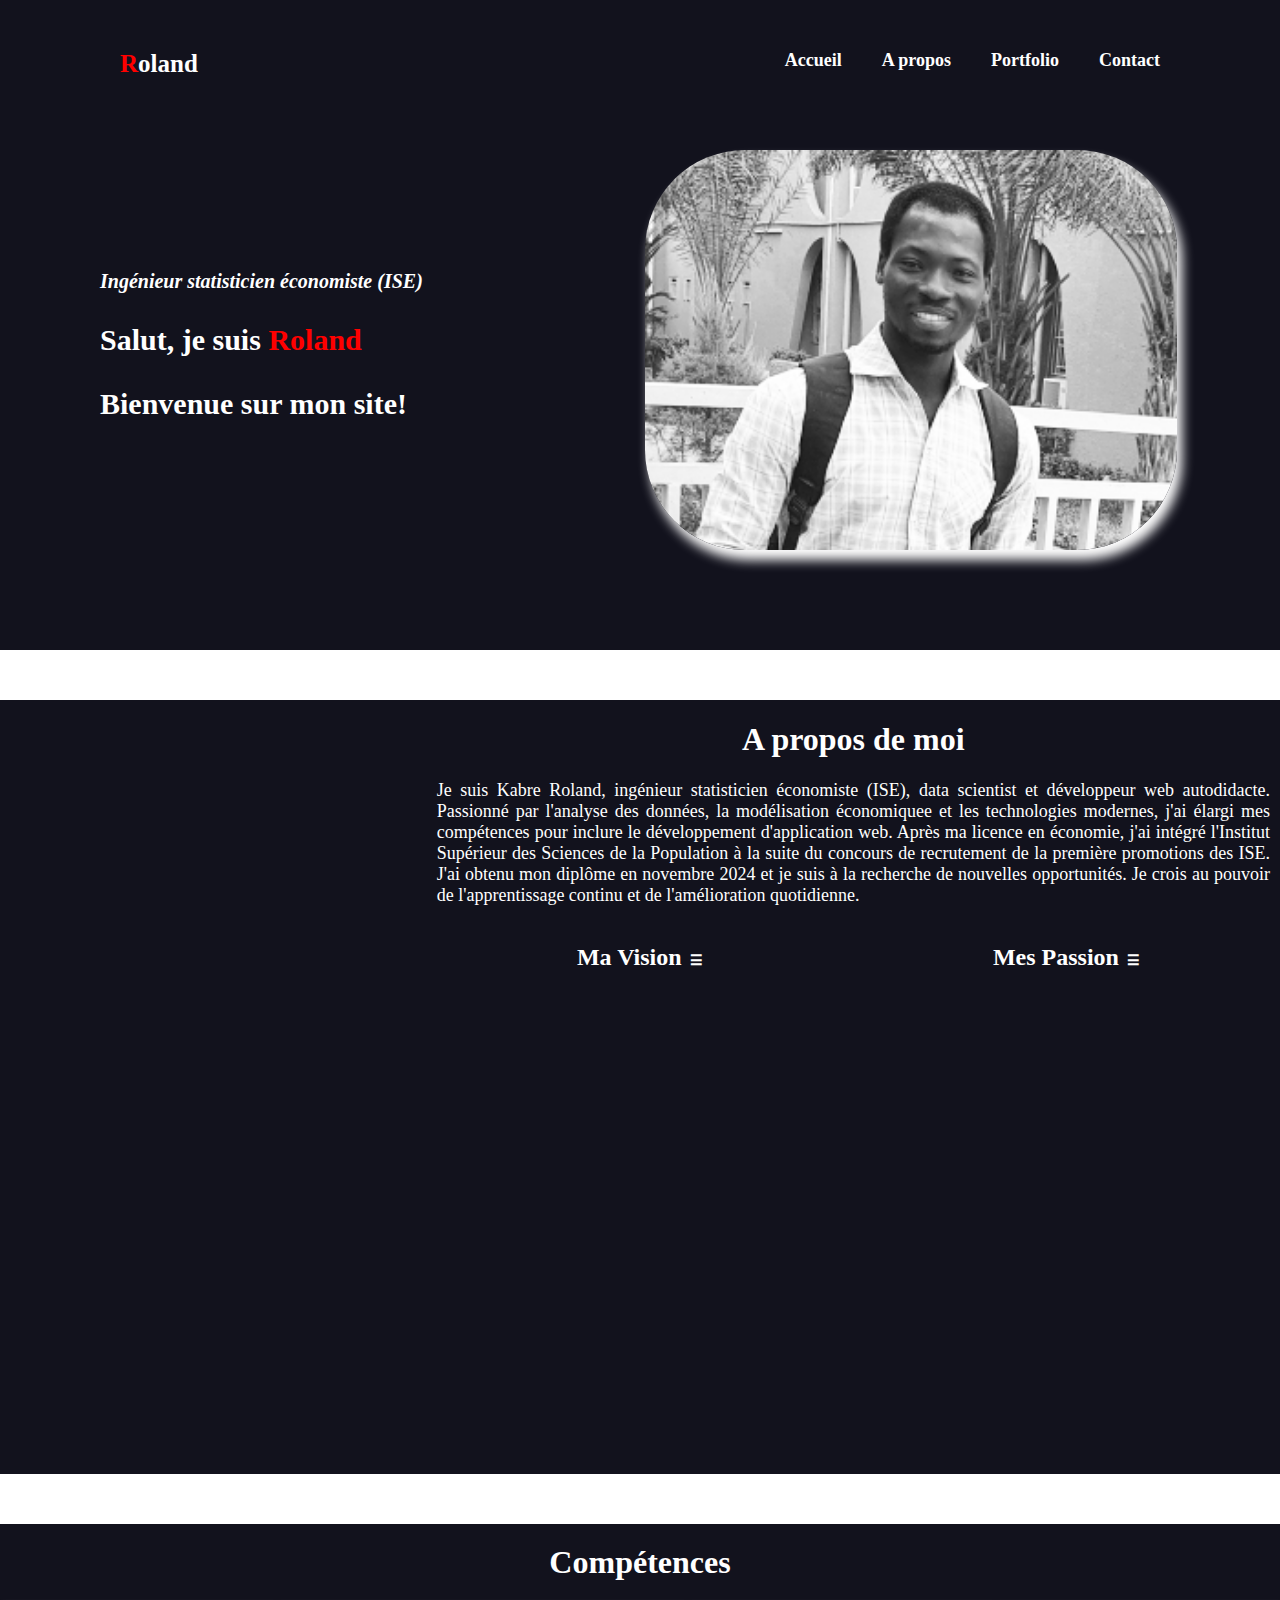
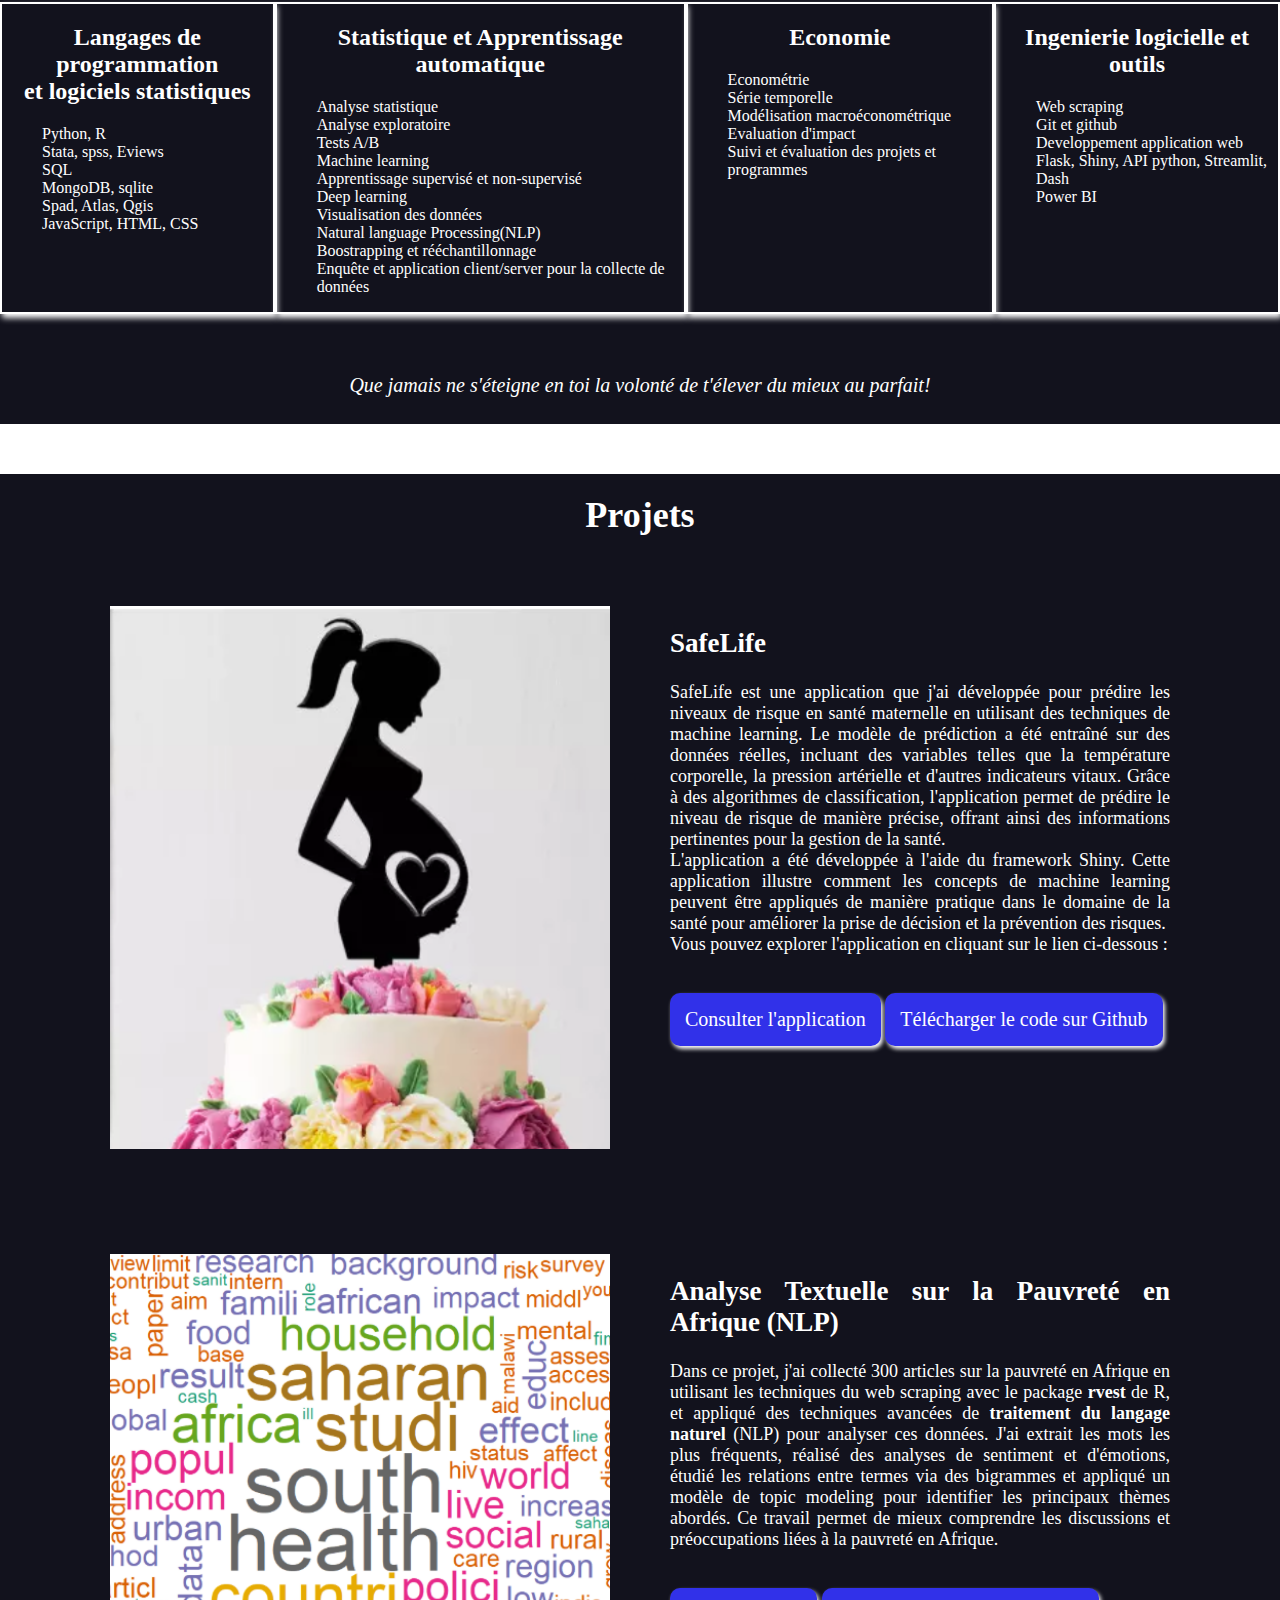
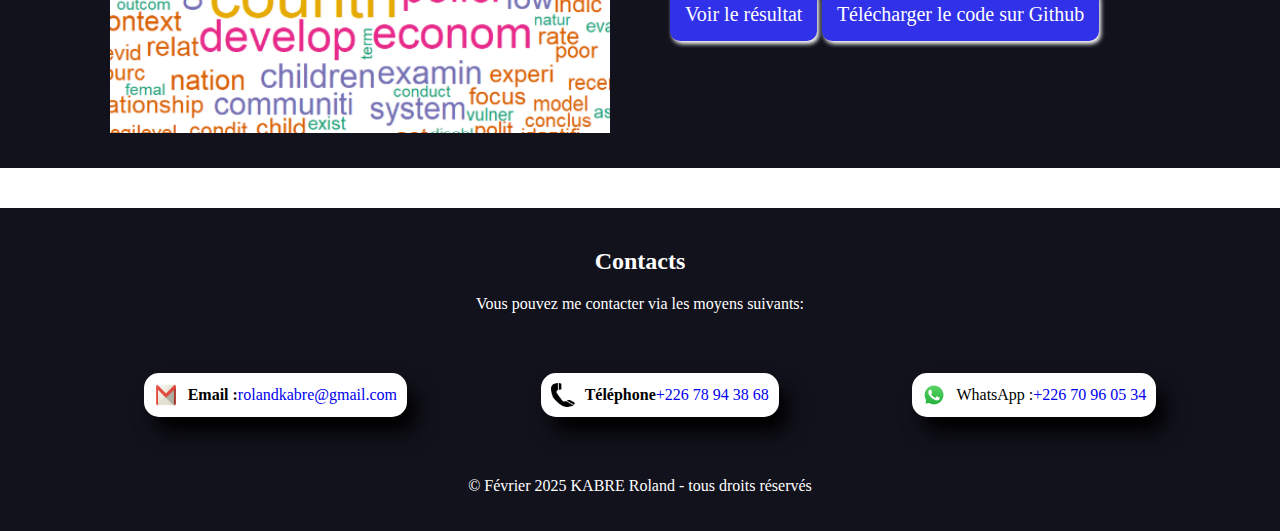
==== commit 6085c6c4: "ad" ====
--- a/index.html
+++ b/index.html
@@ -123,7 +123,7 @@
         </div>
     </div>
     <div>
-        <p class="macitation">Lorem ipsum dolor sit, amet consectetur adipisicing elit. Natus, nobis pariatur aliqu?</p>
+        <p class="macitation">Que jamais ne s'éteigne en toi la volonté de t'élever du mieux au parfait!</p>
     </div>
    </section>
 
@@ -148,9 +148,28 @@
 pour améliorer la prise de décision et la prévention des risques. <br>
 Vous pouvez explorer l'application en cliquant sur le lien ci-dessous :
                 </p>
-                <p class="voir"><a href="https://kabreroland.shinyapps.io/my_app/" style="text-decoration: none; color: white;">Consulter l'application</a></p>
+                <p class="voir"><a href="https://kabreroland.shinyapps.io/my_app-1/" style="text-decoration: none; color: white;">Consulter l'application</a></p>
                 <p class="voir"><a href="###" style="text-decoration: none; color: white;">Télécharger le code sur Github</a></p>
 
+            </div>
+        </div>
+            <div class="item-projet">
+                <div class="back1">
+                    <img src="img/mining.png" alt="">
+                </div>
+                <div class="text1">
+                    <h2>Analyse Textuelle sur la Pauvreté en Afrique (NLP)</h2>
+                    <p>
+                        Dans ce projet, j'ai collecté 300 articles sur la pauvreté en Afrique en utilisant les techniques du web scraping avec le package <strong>rvest</strong> 
+de R, et appliqué des techniques avancées de <strong>traitement du langage naturel </strong>(NLP) pour analyser ces données. J'ai extrait les mots 
+les plus fréquents, réalisé des analyses de sentiment et d'émotions, étudié les relations
+  entre termes via des bigrammes et appliqué un modèle de topic modeling pour identifier les principaux thèmes abordés. Ce travail permet de mieux
+   comprendre les discussions et préoccupations liées à la pauvreté en Afrique.
+                    </p>
+                    <p class="voir"><a href="projet/text_mining.html" style="text-decoration: none; color: white;">Voir le résultat</p>
+                    <p class="voir"><a href="###" style="text-decoration: none; color: white;">Télécharger le code sur Github</a></p>
+    
+                </div>
             </div>
            
         
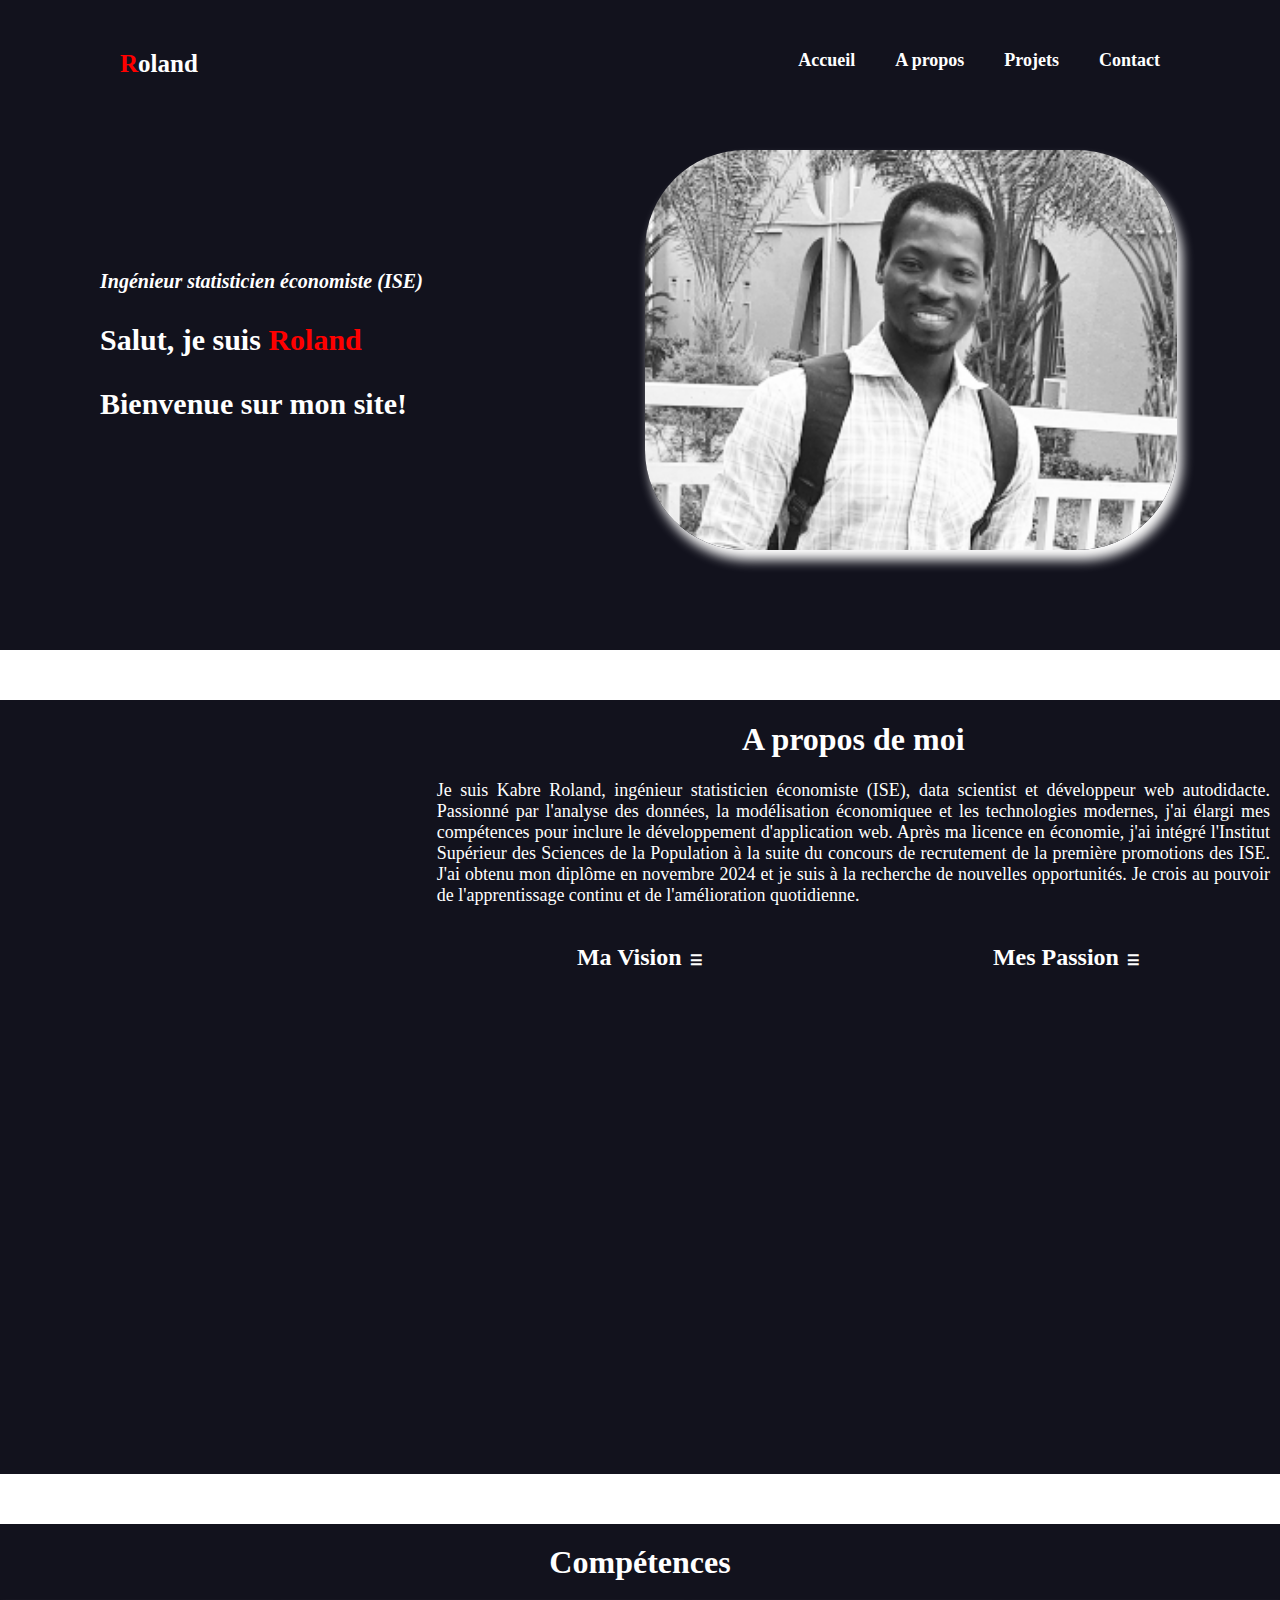
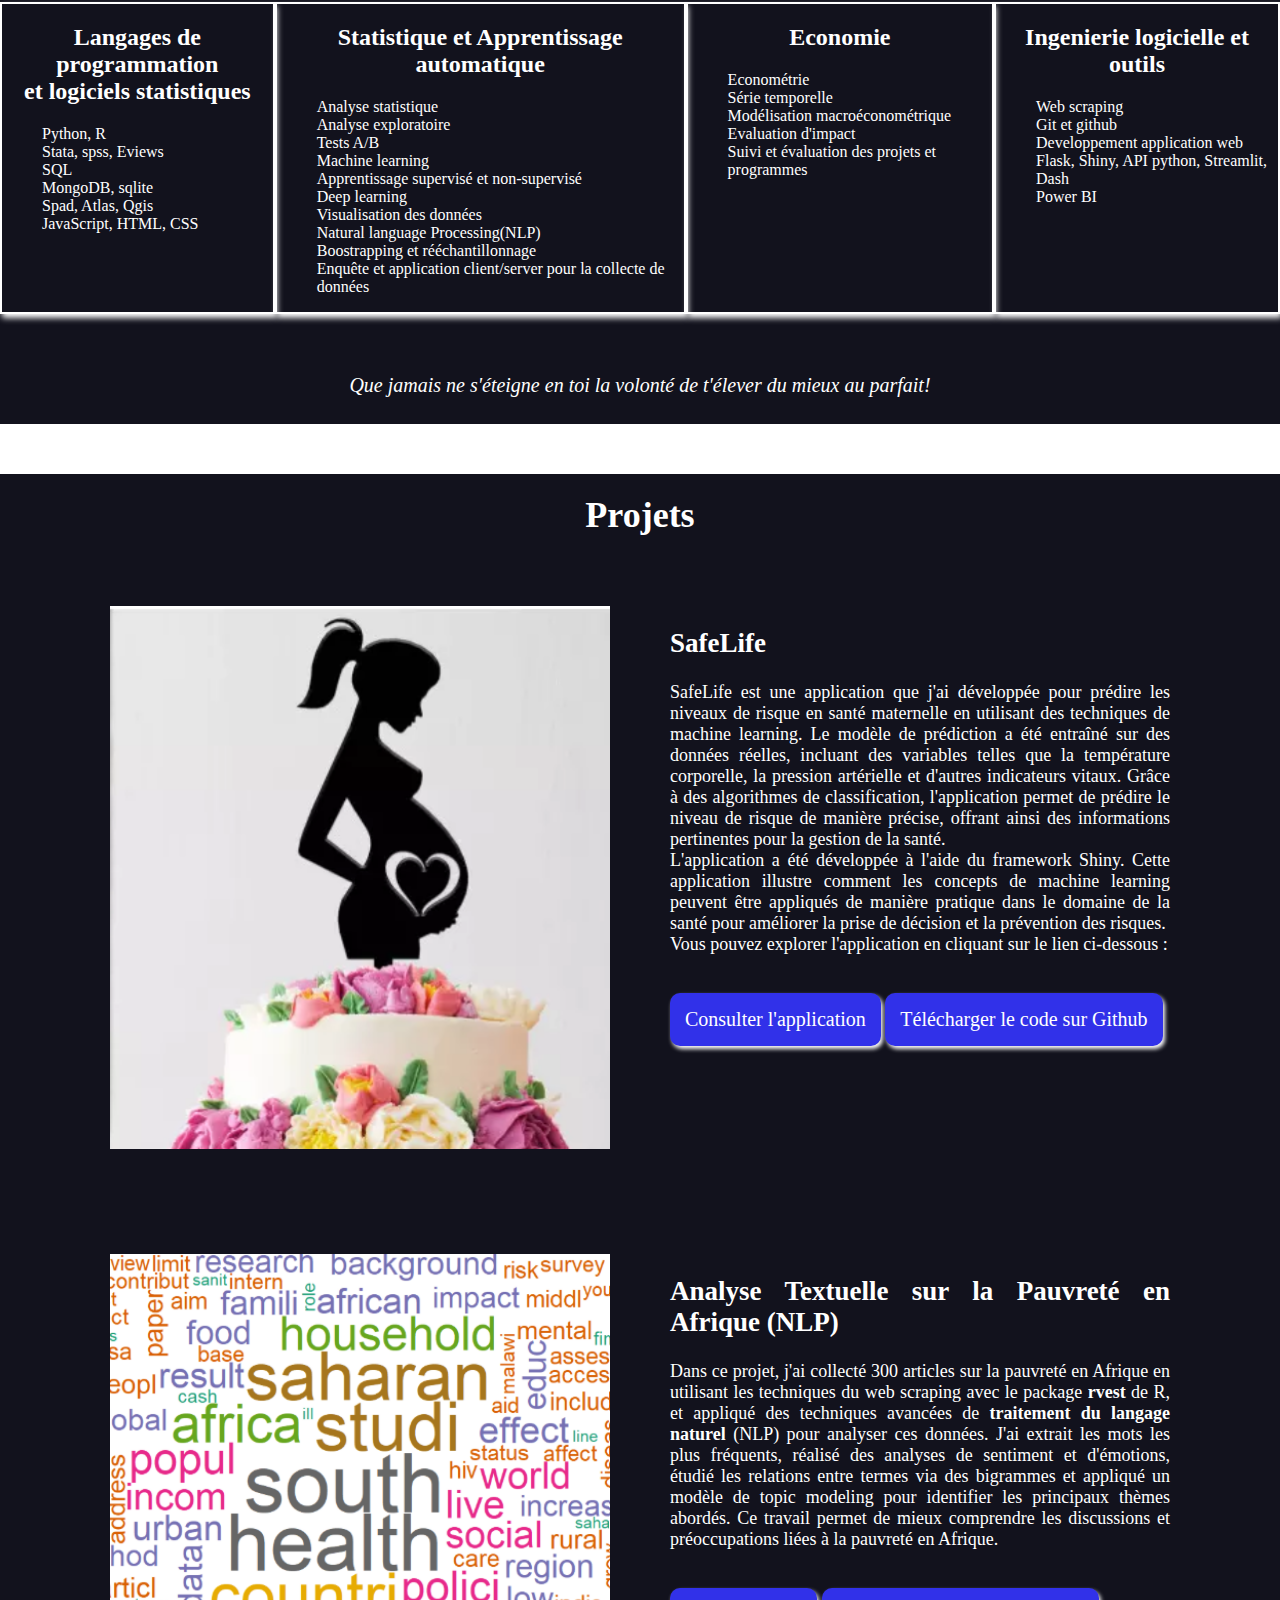
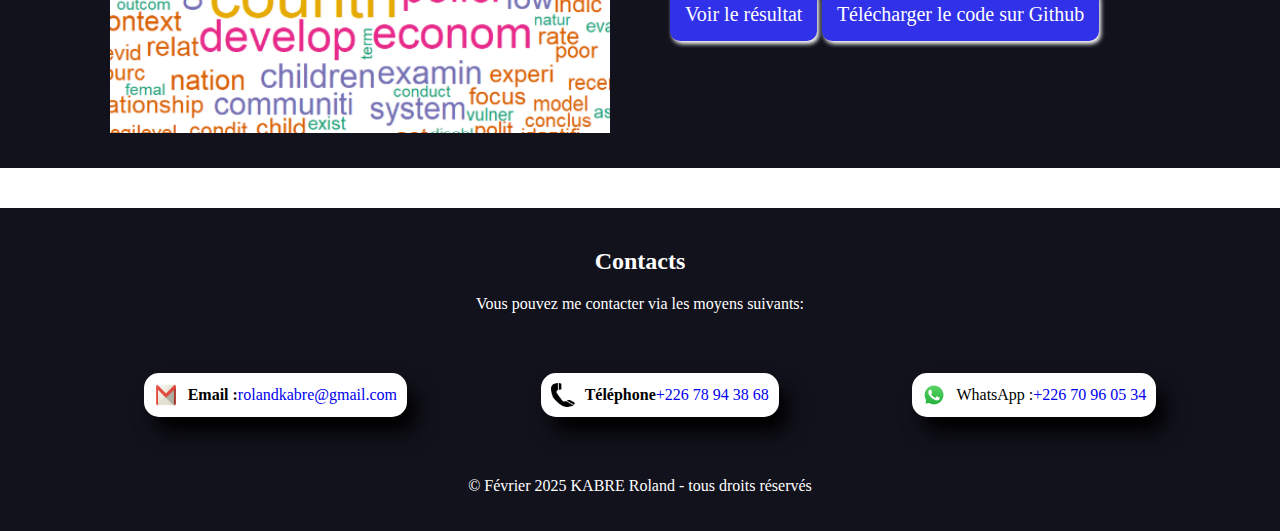
==== commit e5dc4050: "ad" ====
--- a/index.html
+++ b/index.html
@@ -11,7 +11,7 @@
         <ul class="nav" style="font-weight: bold;">
             <li><a href="#entete">Accueil</a></li>
             <li><a href="#toutpropos">A propos</a></li>
-            <li><a href="#toutprojet">Portfolio</a></li>
+            <li><a href="#toutprojet">Projets</a></li>
             <li><a href="#contact">Contact</a></li>
         </ul>
         <div class="logo" style="font-weight: bold;"><span style="color: red;">R</span>oland</div>
@@ -166,7 +166,7 @@
   entre termes via des bigrammes et appliqué un modèle de topic modeling pour identifier les principaux thèmes abordés. Ce travail permet de mieux
    comprendre les discussions et préoccupations liées à la pauvreté en Afrique.
                     </p>
-                    <p class="voir"><a href="projet/text_mining.html" style="text-decoration: none; color: white;">Voir le résultat</p>
+                    <p class="voir"><a href="projet/mining.html" style="text-decoration: none; color: white;">Voir le résultat</p>
                     <p class="voir"><a href="###" style="text-decoration: none; color: white;">Télécharger le code sur Github</a></p>
     
                 </div>
